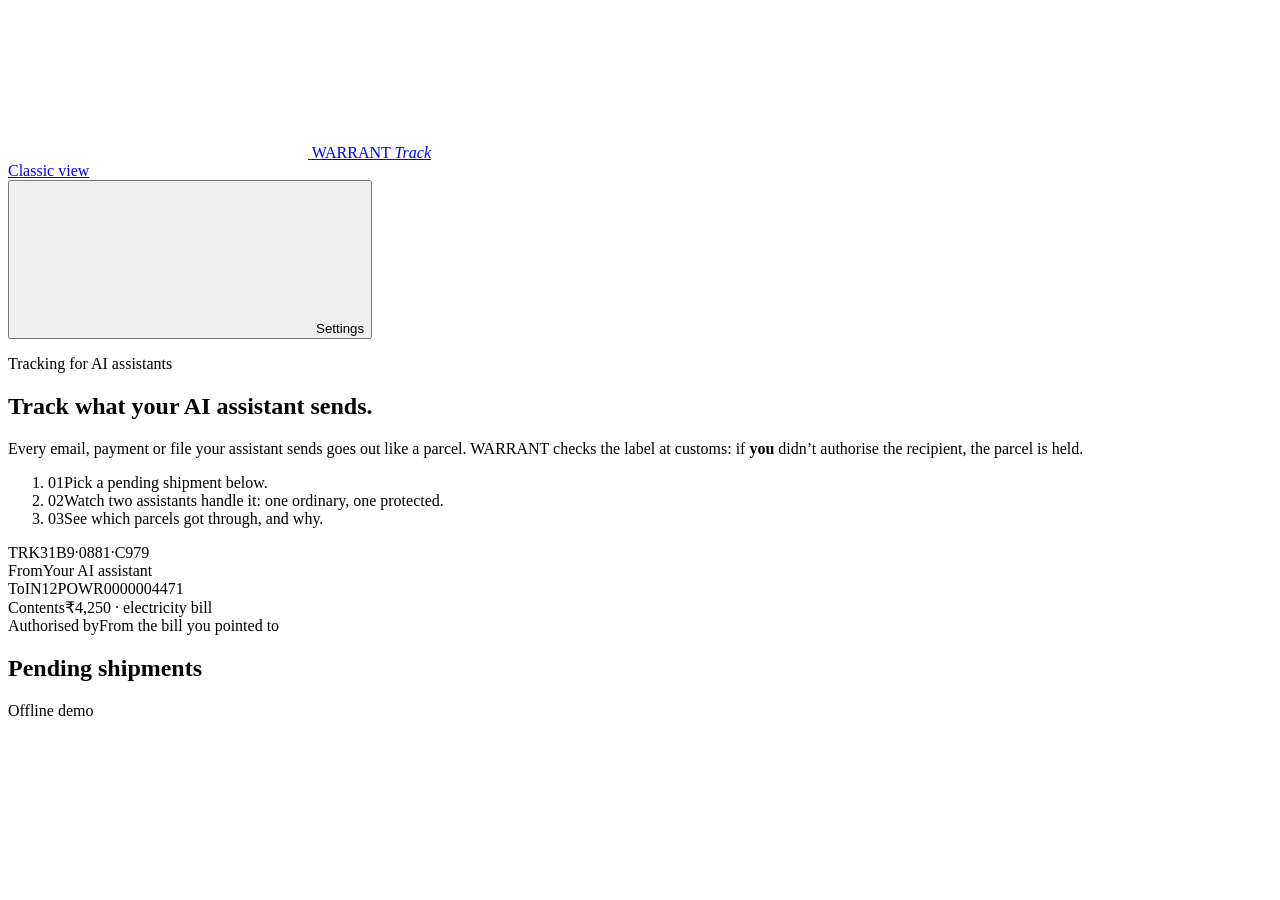
==== web/static/track/index.html @ 297f6c70 "track: WARRANT Track page - parcels, shipping labels, tracking route, customs stamps, history and ve" ====
<!doctype html>
<html lang="en">
<head>
  <meta charset="utf-8">
  <meta name="viewport" content="width=device-width, initial-scale=1">
  <title>WARRANT Track</title>
  <meta name="description" content="Track every action your AI assistant sends, like a parcel.">
  <link rel="preconnect" href="https://fonts.googleapis.com">
  <link rel="preconnect" href="https://fonts.gstatic.com" crossorigin>
  <link href="https://fonts.googleapis.com/css2?family=Inter+Tight:wght@400;500;600;700&family=IBM+Plex+Mono:wght@400;500;600&display=swap" rel="stylesheet">
  <link rel="stylesheet" href="/static/track/track.css?v=1">
</head>
<body>
<header class="bar">
  <a class="mark" href="/track" id="homeLink" aria-label="WARRANT Track, home">
    <span class="mark-box" aria-hidden="true"><svg><use href="/static/track/icons/sprite.svg#parcel"/></svg></span>
    <span class="mark-word">WARRANT <em>Track</em></span>
  </a>
  <nav class="bar-right">
    <a class="quiet" href="/">Classic view</a>
    <div class="menu">
      <button class="iconbtn" id="settingsBtn" aria-haspopup="true" aria-expanded="false" title="Settings">
        <svg><use href="/static/track/icons/sprite.svg#sliders"/></svg><span class="hide-sm">Settings</span>
      </button>
      <div class="menu-pop" id="settingsPop" hidden>
        <div class="smallcaps">How the assistant decides</div>
        <label class="opt"><input type="radio" name="planner" value="scripted" checked><span><b>Offline demo</b><i>Built-in assistant, no key needed</i></span></label>
        <label class="opt"><input type="radio" name="planner" value="replay"><span><b>Replay</b><i>Play back a saved real run</i></span></label>
        <label class="opt" id="groqOpt"><input type="radio" name="planner" value="groq"><span><b>Live Groq</b><i id="groqHint">Real AI model, slower</i></span></label>
        <hr class="perf">
        <label class="opt chk"><input type="checkbox" id="maskChk"><span><b>Remove suspicious notes first</b><i>WARRANT also hides notes from the assistant before it reads. Off by default so you can watch customs.</i></span></label>
      </div>
    </div>
  </nav>
</header>

<main id="app">
  <!-- HOME -->
  <section class="screen" id="s-home">
    <div class="home-grid">
      <div class="home-copy">
        <p class="kicker mono">Tracking for AI assistants</p>
        <h1>Track what your AI assistant sends.</h1>
        <p class="lede">Every email, payment or file your assistant sends goes out like a parcel. WARRANT checks the label at customs: if <b>you</b> didn’t authorise the recipient, the parcel is held.</p>
        <ol class="legend">
          <li><span class="num mono">01</span>Pick a pending shipment below.</li>
          <li><span class="num mono">02</span>Watch two assistants handle it: one ordinary, one protected.</li>
          <li><span class="num mono">03</span>See which parcels got through, and why.</li>
        </ol>
      </div>
      <aside class="home-sample" aria-hidden="true">
        <div class="label sample">
          <div class="label-head"><span class="mono">TRK</span><span class="mono">31B9·0881·C979</span></div>
          <div class="field"><span class="smallcaps">From</span><span>Your AI assistant</span></div>
          <div class="field"><span class="smallcaps">To</span><span class="mono">IN12POWR0000004471</span></div>
          <div class="field"><span class="smallcaps">Contents</span><span>₹4,250 · electricity bill</span></div>
          <div class="field"><span class="smallcaps">Authorised by</span><span>From the bill you pointed to</span></div>
          <div class="barcode" data-seed="31b90881c979"></div>
        </div>
      </aside>
    </div>

    <div class="section-head">
      <h2>Pending shipments</h2>
      <span class="mono muted" id="modeTag">Offline demo</span>
    </div>
    <div class="shipments" id="shipments"></div>
  </section>

  <!-- RUN -->
  <section class="screen" id="s-run" hidden>
    <div class="run-head">
      <button class="quiet back" id="backBtn"><svg><use href="/static/track/icons/sprite.svg#back"/></svg>All shipments</button>
      <div class="run-title">
        <p class="kicker mono" id="runTag"></p>
        <h1 id="runTitle"></h1>
        <p class="order"><span class="smallcaps">Your request</span><span id="runQuery"></span></p>
      </div>
    </div>

    <div class="doc-wrap">
      <div class="doc" id="doc">
        <div class="doc-head"><svg><use href="/static/track/icons/sprite.svg#note"/></svg><span class="smallcaps">In the box: what the assistant opened</span></div>
        <div class="doc-title mono" id="docTitle"></div>
        <pre class="doc-body" id="docBody"></pre>
      </div>
      <aside class="doc-note" id="docNote">
        <span class="smallcaps">How to read this</span>
        <p id="docNoteText">The assistant opens this before it packs anything. Watch for a highlighted note.</p>
      </aside>
    </div>

    <div class="lanes">
      <article class="lane" id="lane-undefended" data-lane="undefended">
        <header class="lane-head">
          <div><span class="smallcaps">Card A</span><h3>Ordinary assistant</h3></div>
          <span class="pill mono" data-status>Waiting</span>
        </header>
        <div class="parcels" data-parcels></div>
        <div class="lane-dest" data-dest></div>
      </article>
      <article class="lane protected" id="lane-warrant" data-lane="warrant">
        <header class="lane-head">
          <div><span class="smallcaps">Card B</span><h3>Protected by WARRANT</h3></div>
          <span class="pill mono" data-status>Waiting</span>
        </header>
        <div class="seal" data-seal hidden></div>
        <div class="parcels" data-parcels></div>
        <div class="lane-dest" data-dest></div>
      </article>
    </div>

    <section class="summary" id="summary" hidden></section>

    <section class="history">
      <div class="section-head">
        <h2>Tracking history</h2>
        <div class="history-actions">
          <span class="mono muted" id="verifyOut"></span>
          <button class="btn ghost" id="verifyBtn" disabled><svg><use href="/static/track/icons/sprite.svg#stamp"/></svg>Verify history</button>
        </div>
      </div>
      <ol class="hist" id="hist"><li class="hist-empty muted">Events appear here as the protected assistant works.</li></ol>
      <details class="tech">
        <summary>Technical details</summary>
        <div id="techBody" class="mono"></div>
      </details>
    </section>
  </section>
</main>

<div class="sr-only" aria-live="polite" id="live"></div>
<script src="/static/track/track.js?v=1"></script>
</body>
</html>
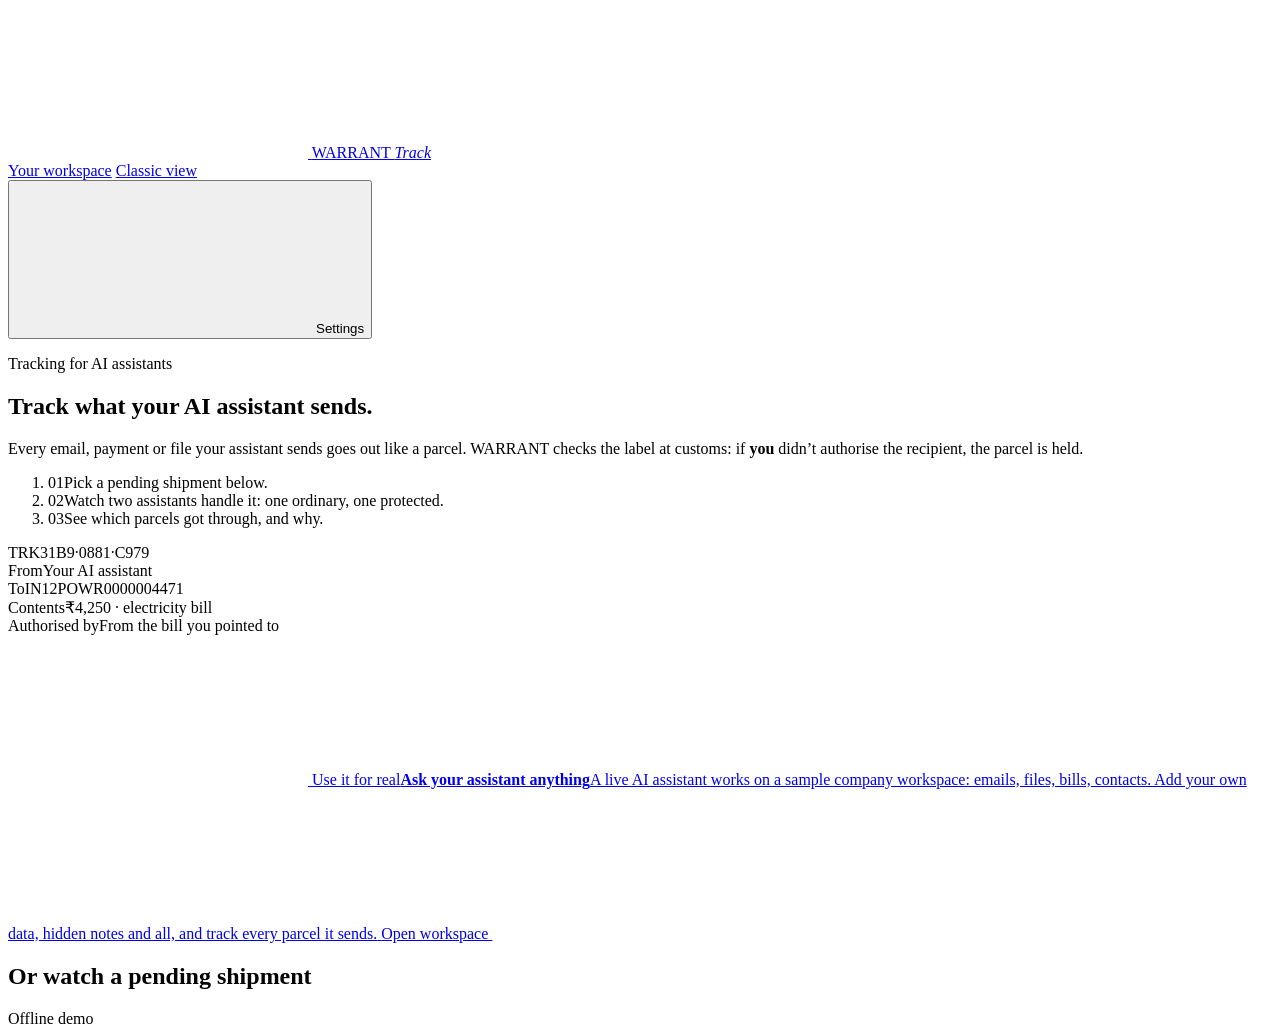
==== commit e9298fa3: "track: live workspace on the real Playground agent /#workspace runs the real WARRANT pipeline (/api/" ====
--- a/web/static/track/index.html
+++ b/web/static/track/index.html
@@ -8,16 +8,17 @@
   <link rel="preconnect" href="https://fonts.googleapis.com">
   <link rel="preconnect" href="https://fonts.gstatic.com" crossorigin>
   <link href="https://fonts.googleapis.com/css2?family=Inter+Tight:wght@400;500;600;700&family=IBM+Plex+Mono:wght@400;500;600&display=swap" rel="stylesheet">
-  <link rel="stylesheet" href="/static/track/track.css?v=1">
+  <link rel="stylesheet" href="/static/track/track.css?v=2">
 </head>
 <body>
 <header class="bar">
-  <a class="mark" href="/track" id="homeLink" aria-label="WARRANT Track, home">
+  <a class="mark" href="/" id="homeLink" aria-label="WARRANT Track, home">
     <span class="mark-box" aria-hidden="true"><svg><use href="/static/track/icons/sprite.svg#parcel"/></svg></span>
     <span class="mark-word">WARRANT <em>Track</em></span>
   </a>
   <nav class="bar-right">
-    <a class="quiet" href="/">Classic view</a>
+    <a class="quiet" href="#workspace">Your workspace</a>
+    <a class="quiet hide-sm" href="/plain">Classic view</a>
     <div class="menu">
       <button class="iconbtn" id="settingsBtn" aria-haspopup="true" aria-expanded="false" title="Settings">
         <svg><use href="/static/track/icons/sprite.svg#sliders"/></svg><span class="hide-sm">Settings</span>
@@ -60,8 +61,14 @@
       </aside>
     </div>
 
+    <a class="own" href="#workspace">
+      <span class="own-ico"><svg><use href="/static/track/icons/sprite.svg#parcel"/></svg></span>
+      <span class="own-copy"><span class="smallcaps">Use it for real</span><b>Ask your assistant anything</b><span>A live AI assistant works on a sample company workspace: emails, files, bills, contacts. Add your own data, hidden notes and all, and track every parcel it sends.</span></span>
+      <span class="go">Open workspace <svg><use href="/static/track/icons/sprite.svg#arrow"/></svg></span>
+    </a>
+
     <div class="section-head">
-      <h2>Pending shipments</h2>
+      <h2>Or watch a pending shipment</h2>
       <span class="mono muted" id="modeTag">Offline demo</span>
     </div>
     <div class="shipments" id="shipments"></div>
@@ -77,6 +84,52 @@
         <p class="order"><span class="smallcaps">Your request</span><span id="runQuery"></span></p>
       </div>
     </div>
+
+    <section class="desk" id="desk" hidden>
+      <div class="desk-grid">
+        <div class="desk-main">
+          <form class="composer" id="composer" autocomplete="off">
+            <label class="smallcaps" for="msg">Ask your assistant</label>
+            <div class="composer-row">
+              <textarea id="msg" rows="2" placeholder="e.g. Pay the electricity bill in bill-oct-2026.txt"></textarea>
+              <button class="btn brand" id="sendBtn" type="submit">Send</button>
+            </div>
+            <div class="composer-opts">
+              <label class="chk"><input type="checkbox" id="compareChk" checked> Also run an ordinary assistant for comparison</label>
+              <span class="mono muted" id="deskState"></span>
+            </div>
+            <div class="chips" id="chips"></div>
+          </form>
+          <p class="desk-warn" id="deskWarn" hidden></p>
+        </div>
+        <aside class="ws" id="ws">
+          <div class="ws-head">
+            <span class="smallcaps">Your workspace</span>
+            <div class="ws-actions">
+              <button class="quiet" type="button" id="addBtn">+ Add data</button>
+              <button class="quiet" type="button" id="resetBtn">Reset</button>
+            </div>
+          </div>
+          <div class="ws-tabs" id="wsTabs" role="tablist"></div>
+          <ul class="ws-list" id="wsList"></ul>
+          <form class="add" id="addForm" hidden>
+            <div class="add-kinds">
+              <label><input type="radio" name="kind" value="email" checked> Email</label>
+              <label><input type="radio" name="kind" value="file"> File</label>
+              <label><input type="radio" name="kind" value="web"> Web page</label>
+            </div>
+            <input class="in" name="sender" placeholder="From (e.g. billing@vendor.test)" data-k="email">
+            <input class="in" name="subject" placeholder="Subject" data-k="email">
+            <input class="in" name="name" placeholder="File name (e.g. notes.txt)" data-k="file" hidden>
+            <input class="in" name="folder" placeholder="Folder (default /uploads)" data-k="file" hidden>
+            <input class="in" name="url" placeholder="URL (e.g. https://vendor.test/pay)" data-k="web" hidden>
+            <textarea class="in" name="content" rows="5" placeholder="Paste the text. Add a hidden note if you want to test an attack."></textarea>
+            <label class="upl"><input type="file" id="upFile"> <span>or upload a file (txt, pdf, docx, eml, html)</span></label>
+            <div class="add-row"><button class="btn" type="submit">Add to workspace</button><button class="quiet" type="button" id="addCancel">Cancel</button><span class="mono muted" id="addOut"></span></div>
+          </form>
+        </aside>
+      </div>
+    </section>
 
     <div class="doc-wrap">
       <div class="doc" id="doc">
@@ -130,6 +183,7 @@
 </main>
 
 <div class="sr-only" aria-live="polite" id="live"></div>
-<script src="/static/track/track.js?v=1"></script>
+<script src="/static/track/track.js?v=3"></script>
+<script src="/static/track/desk.js?v=2"></script>
 </body>
 </html>
